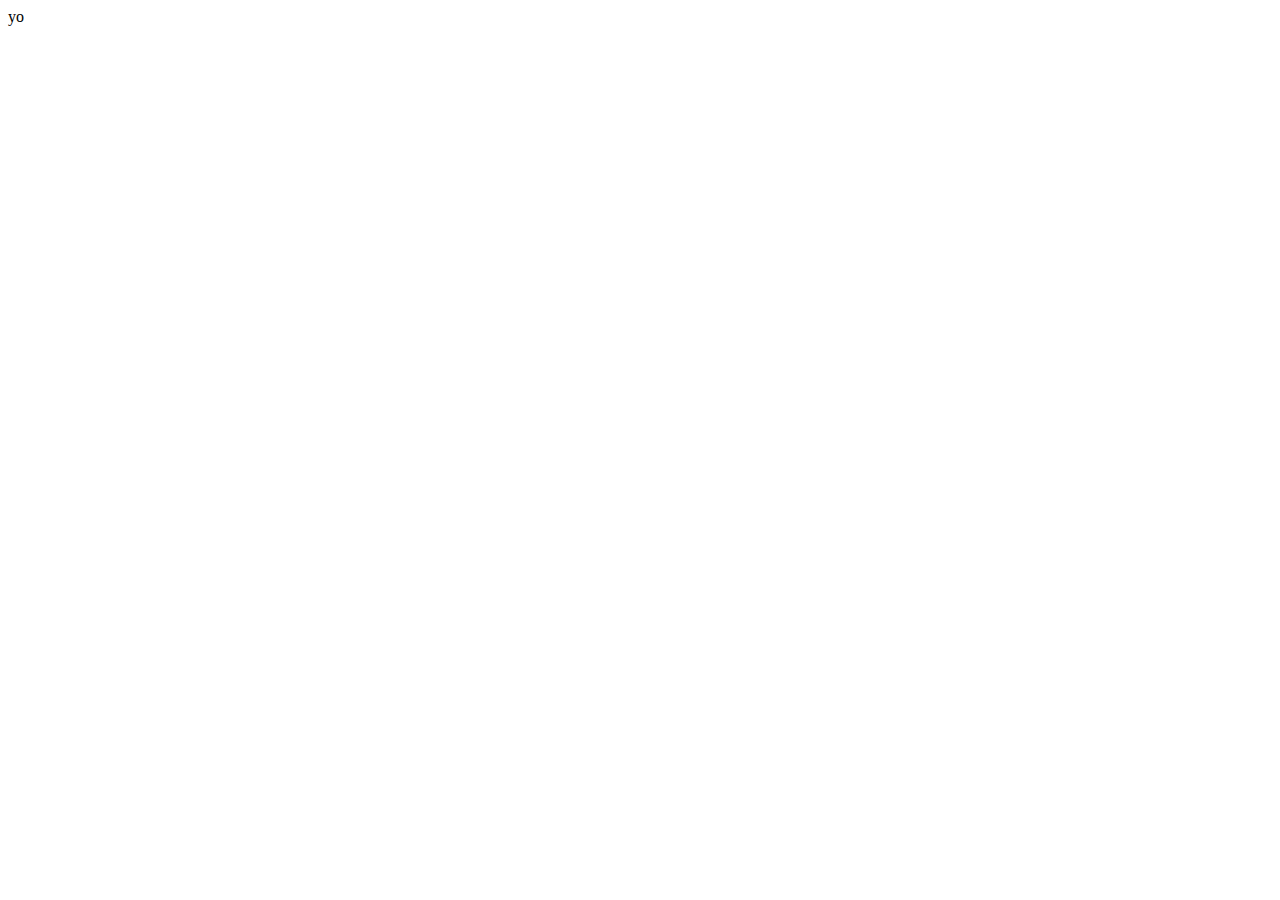
==== video/VRCM0jWEQjQ.html @ 7553058a "added video-js" ====
<!doctype html>
<html>
    <head>
        <title>Embedded Video</title>
        <link href="/stylesheets/video-js.min.css" rel="stylesheet" type="text/css">
        <script src="/javascripts/video.js"></script>
    </head>
    <body>
        yo
    </body>
</html>
---- stylesheets/video-js.min.css ----
/*!
Video.js Default Styles (http://videojs.com)
Version 4.8.1
Create your own skin at http://designer.videojs.com
*/.vjs-default-skin{color:#ccc}@font-face{font-family:VideoJS;src:url(font/vjs.eot);src:url(font/vjs.eot?#iefix) format('embedded-opentype'),url(font/vjs.woff) format('woff'),url(font/vjs.ttf) format('truetype'),url(font/vjs.svg#icomoon) format('svg');font-weight:400;font-style:normal}.vjs-default-skin .vjs-slider{outline:0;position:relative;cursor:pointer;padding:0;background-color:#333;background-color:rgba(51,51,51,.9)}.vjs-default-skin .vjs-slider:focus{-webkit-box-shadow:0 0 2em #fff;-moz-box-shadow:0 0 2em #fff;box-shadow:0 0 2em #fff}.vjs-default-skin .vjs-slider-handle{position:absolute;left:0;top:0}.vjs-default-skin .vjs-slider-handle:before{content:"\e009";font-family:VideoJS;font-size:1em;line-height:1;text-align:center;text-shadow:0 0 1em #fff;position:absolute;top:0;left:0;-webkit-transform:rotate(-45deg);-moz-transform:rotate(-45deg);-ms-transform:rotate(-45deg);-o-transform:rotate(-45deg);transform:rotate(-45deg)}.vjs-default-skin .vjs-control-bar{display:none;position:absolute;bottom:0;left:0;right:0;height:3em;background-color:#07141e;background-color:rgba(7,20,30,.7)}.vjs-default-skin.vjs-has-started .vjs-control-bar{display:block;visibility:visible;opacity:1;-webkit-transition:visibility .1s,opacity .1s;-moz-transition:visibility .1s,opacity .1s;-o-transition:visibility .1s,opacity .1s;transition:visibility .1s,opacity .1s}.vjs-default-skin.vjs-has-started.vjs-user-inactive.vjs-playing .vjs-control-bar{display:block;visibility:hidden;opacity:0;-webkit-transition:visibility 1s,opacity 1s;-moz-transition:visibility 1s,opacity 1s;-o-transition:visibility 1s,opacity 1s;transition:visibility 1s,opacity 1s}.vjs-default-skin.vjs-controls-disabled .vjs-control-bar{display:none}.vjs-default-skin.vjs-using-native-controls .vjs-control-bar{display:none}.vjs-default-skin.vjs-error .vjs-control-bar{display:none}@media \0screen{.vjs-default-skin.vjs-user-inactive.vjs-playing .vjs-control-bar :before{content:""}}.vjs-default-skin .vjs-control{outline:0;position:relative;float:left;text-align:center;margin:0;padding:0;height:3em;width:4em}.vjs-default-skin .vjs-control:before{font-family:VideoJS;font-size:1.5em;line-height:2;position:absolute;top:0;left:0;width:100%;height:100%;text-align:center;text-shadow:1px 1px 1px rgba(0,0,0,.5)}.vjs-default-skin .vjs-control:focus:before,.vjs-default-skin .vjs-control:hover:before{text-shadow:0 0 1em #fff}.vjs-default-skin .vjs-control:focus{}.vjs-default-skin .vjs-control-text{border:0;clip:rect(0 0 0 0);height:1px;margin:-1px;overflow:hidden;padding:0;position:absolute;width:1px}.vjs-default-skin .vjs-play-control{width:5em;cursor:pointer}.vjs-default-skin .vjs-play-control:before{content:"\e001"}.vjs-default-skin.vjs-playing .vjs-play-control:before{content:"\e002"}.vjs-default-skin .vjs-playback-rate .vjs-playback-rate-value{font-size:1.5em;line-height:2;position:absolute;top:0;left:0;width:100%;height:100%;text-align:center;text-shadow:1px 1px 1px rgba(0,0,0,.5)}.vjs-default-skin .vjs-playback-rate.vjs-menu-button .vjs-menu .vjs-menu-content{width:4em;left:-2em;list-style:none}.vjs-default-skin .vjs-mute-control,.vjs-default-skin .vjs-volume-menu-button{cursor:pointer;float:right}.vjs-default-skin .vjs-mute-control:before,.vjs-default-skin .vjs-volume-menu-button:before{content:"\e006"}.vjs-default-skin .vjs-mute-control.vjs-vol-0:before,.vjs-default-skin .vjs-volume-menu-button.vjs-vol-0:before{content:"\e003"}.vjs-default-skin .vjs-mute-control.vjs-vol-1:before,.vjs-default-skin .vjs-volume-menu-button.vjs-vol-1:before{content:"\e004"}.vjs-default-skin .vjs-mute-control.vjs-vol-2:before,.vjs-default-skin .vjs-volume-menu-button.vjs-vol-2:before{content:"\e005"}.vjs-default-skin .vjs-volume-control{width:5em;float:right}.vjs-default-skin .vjs-volume-bar{width:5em;height:.6em;margin:1.1em auto 0}.vjs-default-skin .vjs-volume-menu-button .vjs-menu-content{height:2.9em}.vjs-default-skin .vjs-volume-level{position:absolute;top:0;left:0;height:.5em;width:100%;background:#66a8cc url([data-uri]) -50% 0 repeat}.vjs-default-skin .vjs-volume-bar .vjs-volume-handle{width:.5em;height:.5em;left:4.5em}.vjs-default-skin .vjs-volume-handle:before{font-size:.9em;top:-.2em;left:-.2em;width:1em;height:1em}.vjs-default-skin .vjs-volume-menu-button .vjs-menu .vjs-menu-content{width:6em;left:-4em}.vjs-default-skin .vjs-progress-control{position:absolute;left:0;right:0;width:auto;font-size:.3em;height:1em;top:-1em;-webkit-transition:all .4s;-moz-transition:all .4s;-o-transition:all .4s;transition:all .4s}.vjs-default-skin:hover .vjs-progress-control{font-size:.9em;-webkit-transition:all .2s;-moz-transition:all .2s;-o-transition:all .2s;transition:all .2s}.vjs-default-skin .vjs-progress-holder{height:100%}.vjs-default-skin .vjs-progress-holder .vjs-play-progress,.vjs-default-skin .vjs-progress-holder .vjs-load-progress,.vjs-default-skin .vjs-progress-holder .vjs-load-progress div{position:absolute;display:block;height:100%;margin:0;padding:0;width:0;left:0;top:0}.vjs-default-skin .vjs-play-progress{background:#66a8cc url([data-uri]) -50% 0 repeat}.vjs-default-skin .vjs-load-progress{background:#646464;background:rgba(255,255,255,.2)}.vjs-default-skin .vjs-load-progress div{background:#787878;background:rgba(255,255,255,.1)}.vjs-default-skin .vjs-seek-handle{width:1.5em;height:100%}.vjs-default-skin .vjs-seek-handle:before{padding-top:.1em}.vjs-default-skin.vjs-live .vjs-time-controls,.vjs-default-skin.vjs-live .vjs-time-divider,.vjs-default-skin.vjs-live .vjs-progress-control{display:none}.vjs-default-skin.vjs-live .vjs-live-display{display:block}.vjs-default-skin .vjs-live-display{display:none;font-size:1em;line-height:3em}.vjs-default-skin .vjs-time-controls{font-size:1em;line-height:3em}.vjs-default-skin .vjs-current-time{float:left}.vjs-default-skin .vjs-duration{float:left}.vjs-default-skin .vjs-remaining-time{display:none;float:left}.vjs-time-divider{float:left;line-height:3em}.vjs-default-skin .vjs-fullscreen-control{width:3.8em;cursor:pointer;float:right}.vjs-default-skin .vjs-fullscreen-control:before{content:"\e000"}.vjs-default-skin.vjs-fullscreen .vjs-fullscreen-control:before{content:"\e00b"}.vjs-default-skin .vjs-big-play-button{left:.5em;top:.5em;font-size:3em;display:block;z-index:2;position:absolute;width:4em;height:2.6em;text-align:center;vertical-align:middle;cursor:pointer;opacity:1;background-color:#07141e;background-color:rgba(7,20,30,.7);border:.1em solid #3b4249;-webkit-border-radius:.8em;-moz-border-radius:.8em;border-radius:.8em;-webkit-box-shadow:0 0 1em rgba(255,255,255,.25);-moz-box-shadow:0 0 1em rgba(255,255,255,.25);box-shadow:0 0 1em rgba(255,255,255,.25);-webkit-transition:all .4s;-moz-transition:all .4s;-o-transition:all .4s;transition:all .4s}.vjs-default-skin.vjs-big-play-centered .vjs-big-play-button{left:50%;margin-left:-2.1em;top:50%;margin-top:-1.4000000000000001em}.vjs-default-skin.vjs-controls-disabled .vjs-big-play-button{display:none}.vjs-default-skin.vjs-has-started .vjs-big-play-button{display:none}.vjs-default-skin.vjs-using-native-controls .vjs-big-play-button{display:none}.vjs-default-skin:hover .vjs-big-play-button,.vjs-default-skin .vjs-big-play-button:focus{outline:0;border-color:#fff;background-color:#505050;background-color:rgba(50,50,50,.75);-webkit-box-shadow:0 0 3em #fff;-moz-box-shadow:0 0 3em #fff;box-shadow:0 0 3em #fff;-webkit-transition:all 0s;-moz-transition:all 0s;-o-transition:all 0s;transition:all 0s}.vjs-default-skin .vjs-big-play-button:before{content:"\e001";font-family:VideoJS;line-height:2.6em;text-shadow:.05em .05em .1em #000;text-align:center;position:absolute;left:0;width:100%;height:100%}.vjs-error .vjs-big-play-button{display:none}.vjs-error-display{display:none}.vjs-error .vjs-error-display{display:block;position:absolute;left:0;top:0;width:100%;height:100%}.vjs-error .vjs-error-display:before{content:'X';font-family:Arial;font-size:4em;color:#666;line-height:1;text-shadow:.05em .05em .1em #000;text-align:center;vertical-align:middle;position:absolute;left:0;top:50%;margin-top:-.5em;width:100%}.vjs-error-display div{position:absolute;bottom:1em;right:0;left:0;font-size:1.4em;text-align:center;padding:3px;background:#000;background:rgba(0,0,0,.5)}.vjs-error-display a,.vjs-error-display a:visited{color:#F4A460}.vjs-loading-spinner{display:none;position:absolute;top:50%;left:50%;font-size:4em;line-height:1;width:1em;height:1em;margin-left:-.5em;margin-top:-.5em;opacity:.75}.vjs-waiting .vjs-loading-spinner,.vjs-seeking .vjs-loading-spinner{display:block;-webkit-animation:spin 1.5s infinite linear;-moz-animation:spin 1.5s infinite linear;-o-animation:spin 1.5s infinite linear;animation:spin 1.5s infinite linear}.vjs-error .vjs-loading-spinner{display:none;-webkit-animation:none;-moz-animation:none;-o-animation:none;animation:none}.vjs-default-skin .vjs-loading-spinner:before{content:"\e01e";font-family:VideoJS;position:absolute;top:0;left:0;width:1em;height:1em;text-align:center;text-shadow:0 0 .1em #000}@-moz-keyframes spin{0%{-moz-transform:rotate(0deg)}100%{-moz-transform:rotate(359deg)}}@-webkit-keyframes spin{0%{-webkit-transform:rotate(0deg)}100%{-webkit-transform:rotate(359deg)}}@-o-keyframes spin{0%{-o-transform:rotate(0deg)}100%{-o-transform:rotate(359deg)}}@keyframes spin{0%{transform:rotate(0deg)}100%{transform:rotate(359deg)}}.vjs-default-skin .vjs-menu-button{float:right;cursor:pointer}.vjs-default-skin .vjs-menu{display:none;position:absolute;bottom:0;left:0;width:0;height:0;margin-bottom:3em;border-left:2em solid transparent;border-right:2em solid transparent;border-top:1.55em solid #000;border-top-color:rgba(7,40,50,.5)}.vjs-default-skin .vjs-menu-button .vjs-menu .vjs-menu-content{display:block;padding:0;margin:0;position:absolute;width:10em;bottom:1.5em;max-height:15em;overflow:auto;left:-5em;background-color:#07141e;background-color:rgba(7,20,30,.7);-webkit-box-shadow:-.2em -.2em .3em rgba(255,255,255,.2);-moz-box-shadow:-.2em -.2em .3em rgba(255,255,255,.2);box-shadow:-.2em -.2em .3em rgba(255,255,255,.2)}.vjs-default-skin .vjs-menu-button:hover .vjs-menu{display:block}.vjs-default-skin .vjs-menu-button ul li{list-style:none;margin:0;padding:.3em 0;line-height:1.4em;font-size:1.2em;text-align:center;text-transform:lowercase}.vjs-default-skin .vjs-menu-button ul li.vjs-selected{background-color:#000}.vjs-default-skin .vjs-menu-button ul li:focus,.vjs-default-skin .vjs-menu-button ul li:hover,.vjs-default-skin .vjs-menu-button ul li.vjs-selected:focus,.vjs-default-skin .vjs-menu-button ul li.vjs-selected:hover{outline:0;color:#111;background-color:#fff;background-color:rgba(255,255,255,.75);-webkit-box-shadow:0 0 1em #fff;-moz-box-shadow:0 0 1em #fff;box-shadow:0 0 1em #fff}.vjs-default-skin .vjs-menu-button ul li.vjs-menu-title{text-align:center;text-transform:uppercase;font-size:1em;line-height:2em;padding:0;margin:0 0 .3em;font-weight:700;cursor:default}.vjs-default-skin .vjs-subtitles-button:before{content:"\e00c"}.vjs-default-skin .vjs-captions-button:before{content:"\e008"}.vjs-default-skin .vjs-chapters-button:before{content:"\e00c"}.vjs-default-skin .vjs-chapters-button.vjs-menu-button .vjs-menu .vjs-menu-content{width:24em;left:-12em}.vjs-default-skin .vjs-captions-button:focus .vjs-control-content:before,.vjs-default-skin .vjs-captions-button:hover .vjs-control-content:before{-webkit-box-shadow:0 0 1em #fff;-moz-box-shadow:0 0 1em #fff;box-shadow:0 0 1em #fff}.video-js{background-color:#000;position:relative;padding:0;font-size:10px;vertical-align:middle;font-weight:400;font-style:normal;font-family:Arial,sans-serif;-webkit-user-select:none;-moz-user-select:none;-ms-user-select:none;user-select:none}.video-js .vjs-tech{position:absolute;top:0;left:0;width:100%;height:100%}.video-js:-moz-full-screen{position:absolute}body.vjs-full-window{padding:0;margin:0;height:100%;overflow-y:auto}.video-js.vjs-fullscreen{position:fixed;overflow:hidden;z-index:1000;left:0;top:0;bottom:0;right:0;width:100%!important;height:100%!important;_position:absolute}.video-js:-webkit-full-screen{width:100%!important;height:100%!important}.video-js.vjs-fullscreen.vjs-user-inactive{cursor:none}.vjs-poster{background-repeat:no-repeat;background-position:50% 50%;background-size:contain;cursor:pointer;margin:0;padding:0;position:absolute;top:0;right:0;bottom:0;left:0}.vjs-poster img{display:block;margin:0 auto;max-height:100%;padding:0;width:100%}.video-js.vjs-using-native-controls .vjs-poster{display:none}.video-js .vjs-text-track-display{text-align:center;position:absolute;bottom:4em;left:1em;right:1em}.video-js.vjs-user-inactive.vjs-playing .vjs-text-track-display{bottom:1em}.video-js .vjs-text-track{display:none;font-size:1.4em;text-align:center;margin-bottom:.1em;background-color:#000;background-color:rgba(0,0,0,.5)}.video-js .vjs-subtitles{color:#fff}.video-js .vjs-captions{color:#fc6}.vjs-tt-cue{display:block}.vjs-default-skin .vjs-hidden{display:none}.vjs-lock-showing{display:block!important;opacity:1;visibility:visible}.vjs-no-js{padding:20px;color:#ccc;background-color:#333;font-size:18px;font-family:Arial,sans-serif;text-align:center;width:300px;height:150px;margin:0 auto}.vjs-no-js a,.vjs-no-js a:visited{color:#F4A460}
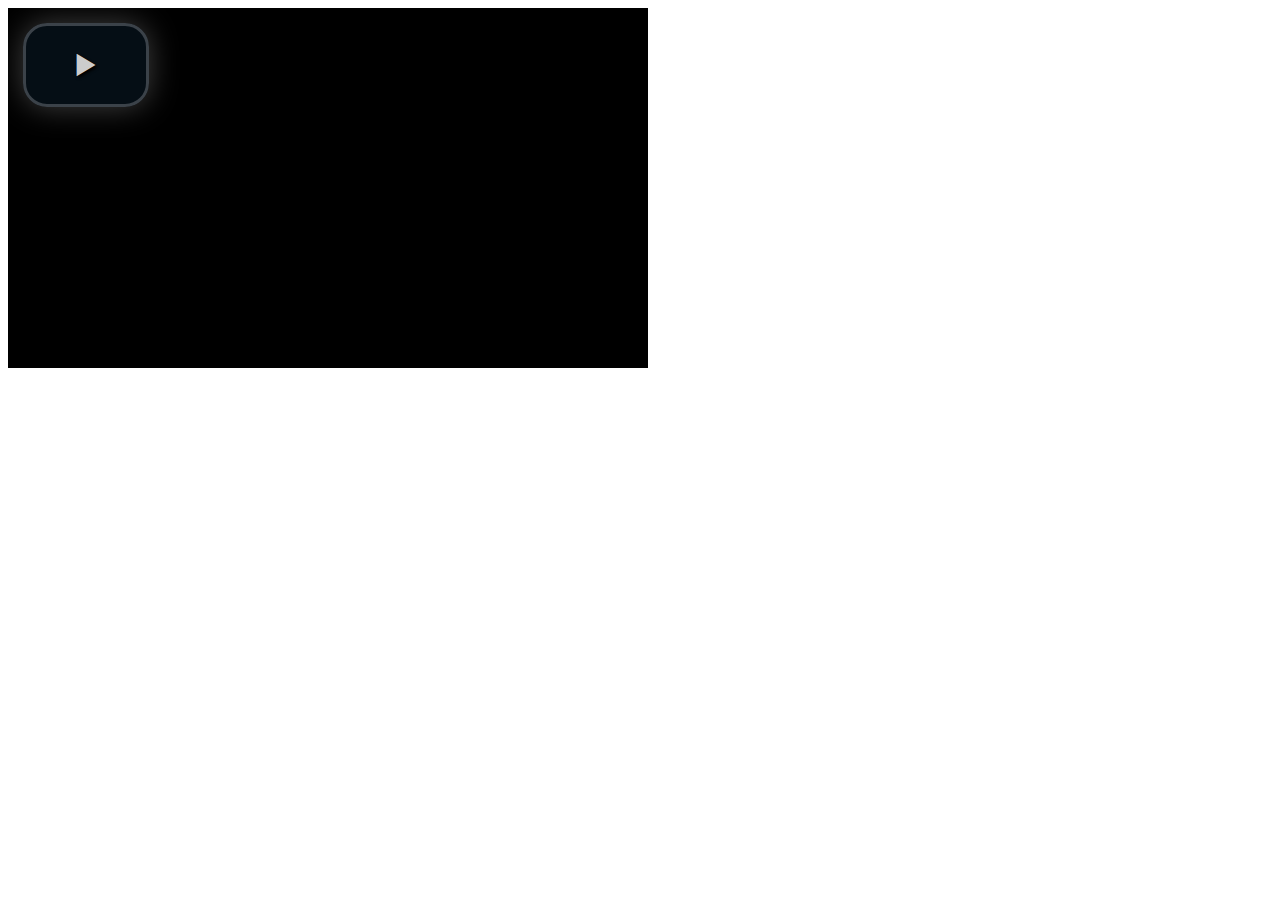
==== commit f8dfcb1a: "fixed video layout" ====
--- a/video/VRCM0jWEQjQ.html
+++ b/video/VRCM0jWEQjQ.html
@@ -2,10 +2,13 @@
 <html>
     <head>
         <title>Embedded Video</title>
-        <link href="/stylesheets/video-js.min.css" rel="stylesheet" type="text/css">
-        <script src="/javascripts/video.js"></script>
+        <link href="video-js.min.css" rel="stylesheet" type="text/css">
+        <script src="video.js"></script>
     </head>
     <body>
-        yo
+        <video class="video-js vjs-default-skin" width="640" height="360" controls preload="none" data-setup="{}">
+            <source src="VRCM0jWEQjQ.mp4" type="video/mp4" />
+            <p class="vjs-no-js">To view this video please enable JavaScript, and consider upgrading to a web browser that <a href="http://videojs.com/html5-video-support/" target="_blank">supports HTML5 video</a></p>
+        </video>
     </body>
 </html>
--- a/video/video-js.min.css
+++ b/video/video-js.min.css
@@ -0,0 +1,5 @@
+/*!
+Video.js Default Styles (http://videojs.com)
+Version 4.8.1
+Create your own skin at http://designer.videojs.com
+*/.vjs-default-skin{color:#ccc}@font-face{font-family:VideoJS;src:url(font/vjs.eot);src:url(font/vjs.eot?#iefix) format('embedded-opentype'),url(font/vjs.woff) format('woff'),url(font/vjs.ttf) format('truetype'),url(font/vjs.svg#icomoon) format('svg');font-weight:400;font-style:normal}.vjs-default-skin .vjs-slider{outline:0;position:relative;cursor:pointer;padding:0;background-color:#333;background-color:rgba(51,51,51,.9)}.vjs-default-skin .vjs-slider:focus{-webkit-box-shadow:0 0 2em #fff;-moz-box-shadow:0 0 2em #fff;box-shadow:0 0 2em #fff}.vjs-default-skin .vjs-slider-handle{position:absolute;left:0;top:0}.vjs-default-skin .vjs-slider-handle:before{content:"\e009";font-family:VideoJS;font-size:1em;line-height:1;text-align:center;text-shadow:0 0 1em #fff;position:absolute;top:0;left:0;-webkit-transform:rotate(-45deg);-moz-transform:rotate(-45deg);-ms-transform:rotate(-45deg);-o-transform:rotate(-45deg);transform:rotate(-45deg)}.vjs-default-skin .vjs-control-bar{display:none;position:absolute;bottom:0;left:0;right:0;height:3em;background-color:#07141e;background-color:rgba(7,20,30,.7)}.vjs-default-skin.vjs-has-started .vjs-control-bar{display:block;visibility:visible;opacity:1;-webkit-transition:visibility .1s,opacity .1s;-moz-transition:visibility .1s,opacity .1s;-o-transition:visibility .1s,opacity .1s;transition:visibility .1s,opacity .1s}.vjs-default-skin.vjs-has-started.vjs-user-inactive.vjs-playing .vjs-control-bar{display:block;visibility:hidden;opacity:0;-webkit-transition:visibility 1s,opacity 1s;-moz-transition:visibility 1s,opacity 1s;-o-transition:visibility 1s,opacity 1s;transition:visibility 1s,opacity 1s}.vjs-default-skin.vjs-controls-disabled .vjs-control-bar{display:none}.vjs-default-skin.vjs-using-native-controls .vjs-control-bar{display:none}.vjs-default-skin.vjs-error .vjs-control-bar{display:none}@media \0screen{.vjs-default-skin.vjs-user-inactive.vjs-playing .vjs-control-bar :before{content:""}}.vjs-default-skin .vjs-control{outline:0;position:relative;float:left;text-align:center;margin:0;padding:0;height:3em;width:4em}.vjs-default-skin .vjs-control:before{font-family:VideoJS;font-size:1.5em;line-height:2;position:absolute;top:0;left:0;width:100%;height:100%;text-align:center;text-shadow:1px 1px 1px rgba(0,0,0,.5)}.vjs-default-skin .vjs-control:focus:before,.vjs-default-skin .vjs-control:hover:before{text-shadow:0 0 1em #fff}.vjs-default-skin .vjs-control:focus{}.vjs-default-skin .vjs-control-text{border:0;clip:rect(0 0 0 0);height:1px;margin:-1px;overflow:hidden;padding:0;position:absolute;width:1px}.vjs-default-skin .vjs-play-control{width:5em;cursor:pointer}.vjs-default-skin .vjs-play-control:before{content:"\e001"}.vjs-default-skin.vjs-playing .vjs-play-control:before{content:"\e002"}.vjs-default-skin .vjs-playback-rate .vjs-playback-rate-value{font-size:1.5em;line-height:2;position:absolute;top:0;left:0;width:100%;height:100%;text-align:center;text-shadow:1px 1px 1px rgba(0,0,0,.5)}.vjs-default-skin .vjs-playback-rate.vjs-menu-button .vjs-menu .vjs-menu-content{width:4em;left:-2em;list-style:none}.vjs-default-skin .vjs-mute-control,.vjs-default-skin .vjs-volume-menu-button{cursor:pointer;float:right}.vjs-default-skin .vjs-mute-control:before,.vjs-default-skin .vjs-volume-menu-button:before{content:"\e006"}.vjs-default-skin .vjs-mute-control.vjs-vol-0:before,.vjs-default-skin .vjs-volume-menu-button.vjs-vol-0:before{content:"\e003"}.vjs-default-skin .vjs-mute-control.vjs-vol-1:before,.vjs-default-skin .vjs-volume-menu-button.vjs-vol-1:before{content:"\e004"}.vjs-default-skin .vjs-mute-control.vjs-vol-2:before,.vjs-default-skin .vjs-volume-menu-button.vjs-vol-2:before{content:"\e005"}.vjs-default-skin .vjs-volume-control{width:5em;float:right}.vjs-default-skin .vjs-volume-bar{width:5em;height:.6em;margin:1.1em auto 0}.vjs-default-skin .vjs-volume-menu-button .vjs-menu-content{height:2.9em}.vjs-default-skin .vjs-volume-level{position:absolute;top:0;left:0;height:.5em;width:100%;background:#66a8cc url([data-uri]) -50% 0 repeat}.vjs-default-skin .vjs-volume-bar .vjs-volume-handle{width:.5em;height:.5em;left:4.5em}.vjs-default-skin .vjs-volume-handle:before{font-size:.9em;top:-.2em;left:-.2em;width:1em;height:1em}.vjs-default-skin .vjs-volume-menu-button .vjs-menu .vjs-menu-content{width:6em;left:-4em}.vjs-default-skin .vjs-progress-control{position:absolute;left:0;right:0;width:auto;font-size:.3em;height:1em;top:-1em;-webkit-transition:all .4s;-moz-transition:all .4s;-o-transition:all .4s;transition:all .4s}.vjs-default-skin:hover .vjs-progress-control{font-size:.9em;-webkit-transition:all .2s;-moz-transition:all .2s;-o-transition:all .2s;transition:all .2s}.vjs-default-skin .vjs-progress-holder{height:100%}.vjs-default-skin .vjs-progress-holder .vjs-play-progress,.vjs-default-skin .vjs-progress-holder .vjs-load-progress,.vjs-default-skin .vjs-progress-holder .vjs-load-progress div{position:absolute;display:block;height:100%;margin:0;padding:0;width:0;left:0;top:0}.vjs-default-skin .vjs-play-progress{background:#66a8cc url([data-uri]) -50% 0 repeat}.vjs-default-skin .vjs-load-progress{background:#646464;background:rgba(255,255,255,.2)}.vjs-default-skin .vjs-load-progress div{background:#787878;background:rgba(255,255,255,.1)}.vjs-default-skin .vjs-seek-handle{width:1.5em;height:100%}.vjs-default-skin .vjs-seek-handle:before{padding-top:.1em}.vjs-default-skin.vjs-live .vjs-time-controls,.vjs-default-skin.vjs-live .vjs-time-divider,.vjs-default-skin.vjs-live .vjs-progress-control{display:none}.vjs-default-skin.vjs-live .vjs-live-display{display:block}.vjs-default-skin .vjs-live-display{display:none;font-size:1em;line-height:3em}.vjs-default-skin .vjs-time-controls{font-size:1em;line-height:3em}.vjs-default-skin .vjs-current-time{float:left}.vjs-default-skin .vjs-duration{float:left}.vjs-default-skin .vjs-remaining-time{display:none;float:left}.vjs-time-divider{float:left;line-height:3em}.vjs-default-skin .vjs-fullscreen-control{width:3.8em;cursor:pointer;float:right}.vjs-default-skin .vjs-fullscreen-control:before{content:"\e000"}.vjs-default-skin.vjs-fullscreen .vjs-fullscreen-control:before{content:"\e00b"}.vjs-default-skin .vjs-big-play-button{left:.5em;top:.5em;font-size:3em;display:block;z-index:2;position:absolute;width:4em;height:2.6em;text-align:center;vertical-align:middle;cursor:pointer;opacity:1;background-color:#07141e;background-color:rgba(7,20,30,.7);border:.1em solid #3b4249;-webkit-border-radius:.8em;-moz-border-radius:.8em;border-radius:.8em;-webkit-box-shadow:0 0 1em rgba(255,255,255,.25);-moz-box-shadow:0 0 1em rgba(255,255,255,.25);box-shadow:0 0 1em rgba(255,255,255,.25);-webkit-transition:all .4s;-moz-transition:all .4s;-o-transition:all .4s;transition:all .4s}.vjs-default-skin.vjs-big-play-centered .vjs-big-play-button{left:50%;margin-left:-2.1em;top:50%;margin-top:-1.4000000000000001em}.vjs-default-skin.vjs-controls-disabled .vjs-big-play-button{display:none}.vjs-default-skin.vjs-has-started .vjs-big-play-button{display:none}.vjs-default-skin.vjs-using-native-controls .vjs-big-play-button{display:none}.vjs-default-skin:hover .vjs-big-play-button,.vjs-default-skin .vjs-big-play-button:focus{outline:0;border-color:#fff;background-color:#505050;background-color:rgba(50,50,50,.75);-webkit-box-shadow:0 0 3em #fff;-moz-box-shadow:0 0 3em #fff;box-shadow:0 0 3em #fff;-webkit-transition:all 0s;-moz-transition:all 0s;-o-transition:all 0s;transition:all 0s}.vjs-default-skin .vjs-big-play-button:before{content:"\e001";font-family:VideoJS;line-height:2.6em;text-shadow:.05em .05em .1em #000;text-align:center;position:absolute;left:0;width:100%;height:100%}.vjs-error .vjs-big-play-button{display:none}.vjs-error-display{display:none}.vjs-error .vjs-error-display{display:block;position:absolute;left:0;top:0;width:100%;height:100%}.vjs-error .vjs-error-display:before{content:'X';font-family:Arial;font-size:4em;color:#666;line-height:1;text-shadow:.05em .05em .1em #000;text-align:center;vertical-align:middle;position:absolute;left:0;top:50%;margin-top:-.5em;width:100%}.vjs-error-display div{position:absolute;bottom:1em;right:0;left:0;font-size:1.4em;text-align:center;padding:3px;background:#000;background:rgba(0,0,0,.5)}.vjs-error-display a,.vjs-error-display a:visited{color:#F4A460}.vjs-loading-spinner{display:none;position:absolute;top:50%;left:50%;font-size:4em;line-height:1;width:1em;height:1em;margin-left:-.5em;margin-top:-.5em;opacity:.75}.vjs-waiting .vjs-loading-spinner,.vjs-seeking .vjs-loading-spinner{display:block;-webkit-animation:spin 1.5s infinite linear;-moz-animation:spin 1.5s infinite linear;-o-animation:spin 1.5s infinite linear;animation:spin 1.5s infinite linear}.vjs-error .vjs-loading-spinner{display:none;-webkit-animation:none;-moz-animation:none;-o-animation:none;animation:none}.vjs-default-skin .vjs-loading-spinner:before{content:"\e01e";font-family:VideoJS;position:absolute;top:0;left:0;width:1em;height:1em;text-align:center;text-shadow:0 0 .1em #000}@-moz-keyframes spin{0%{-moz-transform:rotate(0deg)}100%{-moz-transform:rotate(359deg)}}@-webkit-keyframes spin{0%{-webkit-transform:rotate(0deg)}100%{-webkit-transform:rotate(359deg)}}@-o-keyframes spin{0%{-o-transform:rotate(0deg)}100%{-o-transform:rotate(359deg)}}@keyframes spin{0%{transform:rotate(0deg)}100%{transform:rotate(359deg)}}.vjs-default-skin .vjs-menu-button{float:right;cursor:pointer}.vjs-default-skin .vjs-menu{display:none;position:absolute;bottom:0;left:0;width:0;height:0;margin-bottom:3em;border-left:2em solid transparent;border-right:2em solid transparent;border-top:1.55em solid #000;border-top-color:rgba(7,40,50,.5)}.vjs-default-skin .vjs-menu-button .vjs-menu .vjs-menu-content{display:block;padding:0;margin:0;position:absolute;width:10em;bottom:1.5em;max-height:15em;overflow:auto;left:-5em;background-color:#07141e;background-color:rgba(7,20,30,.7);-webkit-box-shadow:-.2em -.2em .3em rgba(255,255,255,.2);-moz-box-shadow:-.2em -.2em .3em rgba(255,255,255,.2);box-shadow:-.2em -.2em .3em rgba(255,255,255,.2)}.vjs-default-skin .vjs-menu-button:hover .vjs-menu{display:block}.vjs-default-skin .vjs-menu-button ul li{list-style:none;margin:0;padding:.3em 0;line-height:1.4em;font-size:1.2em;text-align:center;text-transform:lowercase}.vjs-default-skin .vjs-menu-button ul li.vjs-selected{background-color:#000}.vjs-default-skin .vjs-menu-button ul li:focus,.vjs-default-skin .vjs-menu-button ul li:hover,.vjs-default-skin .vjs-menu-button ul li.vjs-selected:focus,.vjs-default-skin .vjs-menu-button ul li.vjs-selected:hover{outline:0;color:#111;background-color:#fff;background-color:rgba(255,255,255,.75);-webkit-box-shadow:0 0 1em #fff;-moz-box-shadow:0 0 1em #fff;box-shadow:0 0 1em #fff}.vjs-default-skin .vjs-menu-button ul li.vjs-menu-title{text-align:center;text-transform:uppercase;font-size:1em;line-height:2em;padding:0;margin:0 0 .3em;font-weight:700;cursor:default}.vjs-default-skin .vjs-subtitles-button:before{content:"\e00c"}.vjs-default-skin .vjs-captions-button:before{content:"\e008"}.vjs-default-skin .vjs-chapters-button:before{content:"\e00c"}.vjs-default-skin .vjs-chapters-button.vjs-menu-button .vjs-menu .vjs-menu-content{width:24em;left:-12em}.vjs-default-skin .vjs-captions-button:focus .vjs-control-content:before,.vjs-default-skin .vjs-captions-button:hover .vjs-control-content:before{-webkit-box-shadow:0 0 1em #fff;-moz-box-shadow:0 0 1em #fff;box-shadow:0 0 1em #fff}.video-js{background-color:#000;position:relative;padding:0;font-size:10px;vertical-align:middle;font-weight:400;font-style:normal;font-family:Arial,sans-serif;-webkit-user-select:none;-moz-user-select:none;-ms-user-select:none;user-select:none}.video-js .vjs-tech{position:absolute;top:0;left:0;width:100%;height:100%}.video-js:-moz-full-screen{position:absolute}body.vjs-full-window{padding:0;margin:0;height:100%;overflow-y:auto}.video-js.vjs-fullscreen{position:fixed;overflow:hidden;z-index:1000;left:0;top:0;bottom:0;right:0;width:100%!important;height:100%!important;_position:absolute}.video-js:-webkit-full-screen{width:100%!important;height:100%!important}.video-js.vjs-fullscreen.vjs-user-inactive{cursor:none}.vjs-poster{background-repeat:no-repeat;background-position:50% 50%;background-size:contain;cursor:pointer;margin:0;padding:0;position:absolute;top:0;right:0;bottom:0;left:0}.vjs-poster img{display:block;margin:0 auto;max-height:100%;padding:0;width:100%}.video-js.vjs-using-native-controls .vjs-poster{display:none}.video-js .vjs-text-track-display{text-align:center;position:absolute;bottom:4em;left:1em;right:1em}.video-js.vjs-user-inactive.vjs-playing .vjs-text-track-display{bottom:1em}.video-js .vjs-text-track{display:none;font-size:1.4em;text-align:center;margin-bottom:.1em;background-color:#000;background-color:rgba(0,0,0,.5)}.video-js .vjs-subtitles{color:#fff}.video-js .vjs-captions{color:#fc6}.vjs-tt-cue{display:block}.vjs-default-skin .vjs-hidden{display:none}.vjs-lock-showing{display:block!important;opacity:1;visibility:visible}.vjs-no-js{padding:20px;color:#ccc;background-color:#333;font-size:18px;font-family:Arial,sans-serif;text-align:center;width:300px;height:150px;margin:0 auto}.vjs-no-js a,.vjs-no-js a:visited{color:#F4A460}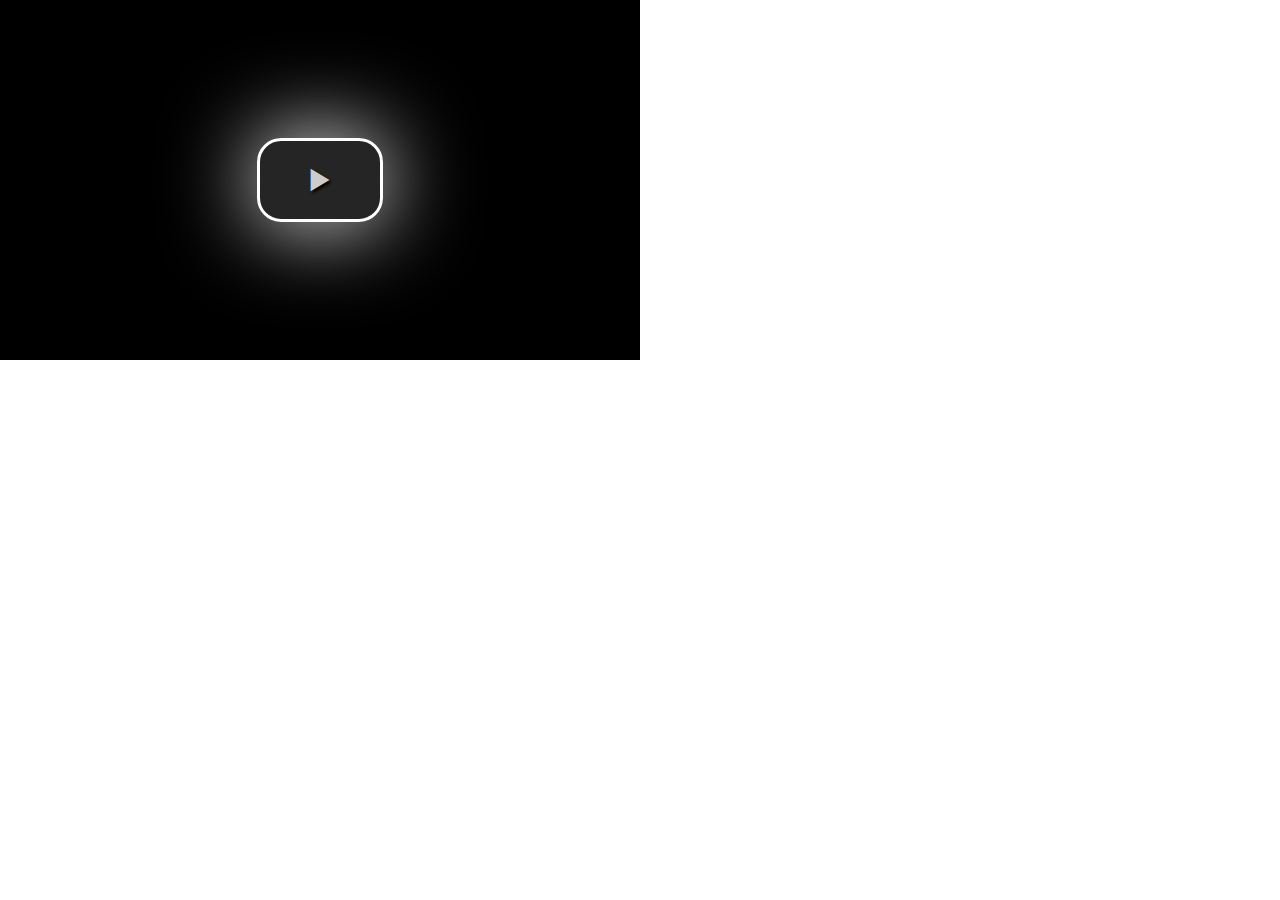
==== commit 7cec9d5a: "fixed the padding" ====
--- a/video/VRCM0jWEQjQ.html
+++ b/video/VRCM0jWEQjQ.html
@@ -5,7 +5,7 @@
         <link href="video-js.min.css" rel="stylesheet" type="text/css">
         <script src="video.js"></script>
     </head>
-    <body>
+    <body style="margin: inherit">
         <video class="video-js vjs-default-skin" width="640" height="360" controls preload="none" data-setup="{}">
             <source src="VRCM0jWEQjQ.mp4" type="video/mp4" />
             <p class="vjs-no-js">To view this video please enable JavaScript, and consider upgrading to a web browser that <a href="http://videojs.com/html5-video-support/" target="_blank">supports HTML5 video</a></p>
--- a/video/video-js.min.css
+++ b/video/video-js.min.css
@@ -1,5 +1,5 @@
 /*!
 Video.js Default Styles (http://videojs.com)
-Version 4.8.1
+Version 4.7.0
 Create your own skin at http://designer.videojs.com
-*/.vjs-default-skin{color:#ccc}@font-face{font-family:VideoJS;src:url(font/vjs.eot);src:url(font/vjs.eot?#iefix) format('embedded-opentype'),url(font/vjs.woff) format('woff'),url(font/vjs.ttf) format('truetype'),url(font/vjs.svg#icomoon) format('svg');font-weight:400;font-style:normal}.vjs-default-skin .vjs-slider{outline:0;position:relative;cursor:pointer;padding:0;background-color:#333;background-color:rgba(51,51,51,.9)}.vjs-default-skin .vjs-slider:focus{-webkit-box-shadow:0 0 2em #fff;-moz-box-shadow:0 0 2em #fff;box-shadow:0 0 2em #fff}.vjs-default-skin .vjs-slider-handle{position:absolute;left:0;top:0}.vjs-default-skin .vjs-slider-handle:before{content:"\e009";font-family:VideoJS;font-size:1em;line-height:1;text-align:center;text-shadow:0 0 1em #fff;position:absolute;top:0;left:0;-webkit-transform:rotate(-45deg);-moz-transform:rotate(-45deg);-ms-transform:rotate(-45deg);-o-transform:rotate(-45deg);transform:rotate(-45deg)}.vjs-default-skin .vjs-control-bar{display:none;position:absolute;bottom:0;left:0;right:0;height:3em;background-color:#07141e;background-color:rgba(7,20,30,.7)}.vjs-default-skin.vjs-has-started .vjs-control-bar{display:block;visibility:visible;opacity:1;-webkit-transition:visibility .1s,opacity .1s;-moz-transition:visibility .1s,opacity .1s;-o-transition:visibility .1s,opacity .1s;transition:visibility .1s,opacity .1s}.vjs-default-skin.vjs-has-started.vjs-user-inactive.vjs-playing .vjs-control-bar{display:block;visibility:hidden;opacity:0;-webkit-transition:visibility 1s,opacity 1s;-moz-transition:visibility 1s,opacity 1s;-o-transition:visibility 1s,opacity 1s;transition:visibility 1s,opacity 1s}.vjs-default-skin.vjs-controls-disabled .vjs-control-bar{display:none}.vjs-default-skin.vjs-using-native-controls .vjs-control-bar{display:none}.vjs-default-skin.vjs-error .vjs-control-bar{display:none}@media \0screen{.vjs-default-skin.vjs-user-inactive.vjs-playing .vjs-control-bar :before{content:""}}.vjs-default-skin .vjs-control{outline:0;position:relative;float:left;text-align:center;margin:0;padding:0;height:3em;width:4em}.vjs-default-skin .vjs-control:before{font-family:VideoJS;font-size:1.5em;line-height:2;position:absolute;top:0;left:0;width:100%;height:100%;text-align:center;text-shadow:1px 1px 1px rgba(0,0,0,.5)}.vjs-default-skin .vjs-control:focus:before,.vjs-default-skin .vjs-control:hover:before{text-shadow:0 0 1em #fff}.vjs-default-skin .vjs-control:focus{}.vjs-default-skin .vjs-control-text{border:0;clip:rect(0 0 0 0);height:1px;margin:-1px;overflow:hidden;padding:0;position:absolute;width:1px}.vjs-default-skin .vjs-play-control{width:5em;cursor:pointer}.vjs-default-skin .vjs-play-control:before{content:"\e001"}.vjs-default-skin.vjs-playing .vjs-play-control:before{content:"\e002"}.vjs-default-skin .vjs-playback-rate .vjs-playback-rate-value{font-size:1.5em;line-height:2;position:absolute;top:0;left:0;width:100%;height:100%;text-align:center;text-shadow:1px 1px 1px rgba(0,0,0,.5)}.vjs-default-skin .vjs-playback-rate.vjs-menu-button .vjs-menu .vjs-menu-content{width:4em;left:-2em;list-style:none}.vjs-default-skin .vjs-mute-control,.vjs-default-skin .vjs-volume-menu-button{cursor:pointer;float:right}.vjs-default-skin .vjs-mute-control:before,.vjs-default-skin .vjs-volume-menu-button:before{content:"\e006"}.vjs-default-skin .vjs-mute-control.vjs-vol-0:before,.vjs-default-skin .vjs-volume-menu-button.vjs-vol-0:before{content:"\e003"}.vjs-default-skin .vjs-mute-control.vjs-vol-1:before,.vjs-default-skin .vjs-volume-menu-button.vjs-vol-1:before{content:"\e004"}.vjs-default-skin .vjs-mute-control.vjs-vol-2:before,.vjs-default-skin .vjs-volume-menu-button.vjs-vol-2:before{content:"\e005"}.vjs-default-skin .vjs-volume-control{width:5em;float:right}.vjs-default-skin .vjs-volume-bar{width:5em;height:.6em;margin:1.1em auto 0}.vjs-default-skin .vjs-volume-menu-button .vjs-menu-content{height:2.9em}.vjs-default-skin .vjs-volume-level{position:absolute;top:0;left:0;height:.5em;width:100%;background:#66a8cc url([data-uri]) -50% 0 repeat}.vjs-default-skin .vjs-volume-bar .vjs-volume-handle{width:.5em;height:.5em;left:4.5em}.vjs-default-skin .vjs-volume-handle:before{font-size:.9em;top:-.2em;left:-.2em;width:1em;height:1em}.vjs-default-skin .vjs-volume-menu-button .vjs-menu .vjs-menu-content{width:6em;left:-4em}.vjs-default-skin .vjs-progress-control{position:absolute;left:0;right:0;width:auto;font-size:.3em;height:1em;top:-1em;-webkit-transition:all .4s;-moz-transition:all .4s;-o-transition:all .4s;transition:all .4s}.vjs-default-skin:hover .vjs-progress-control{font-size:.9em;-webkit-transition:all .2s;-moz-transition:all .2s;-o-transition:all .2s;transition:all .2s}.vjs-default-skin .vjs-progress-holder{height:100%}.vjs-default-skin .vjs-progress-holder .vjs-play-progress,.vjs-default-skin .vjs-progress-holder .vjs-load-progress,.vjs-default-skin .vjs-progress-holder .vjs-load-progress div{position:absolute;display:block;height:100%;margin:0;padding:0;width:0;left:0;top:0}.vjs-default-skin .vjs-play-progress{background:#66a8cc url([data-uri]) -50% 0 repeat}.vjs-default-skin .vjs-load-progress{background:#646464;background:rgba(255,255,255,.2)}.vjs-default-skin .vjs-load-progress div{background:#787878;background:rgba(255,255,255,.1)}.vjs-default-skin .vjs-seek-handle{width:1.5em;height:100%}.vjs-default-skin .vjs-seek-handle:before{padding-top:.1em}.vjs-default-skin.vjs-live .vjs-time-controls,.vjs-default-skin.vjs-live .vjs-time-divider,.vjs-default-skin.vjs-live .vjs-progress-control{display:none}.vjs-default-skin.vjs-live .vjs-live-display{display:block}.vjs-default-skin .vjs-live-display{display:none;font-size:1em;line-height:3em}.vjs-default-skin .vjs-time-controls{font-size:1em;line-height:3em}.vjs-default-skin .vjs-current-time{float:left}.vjs-default-skin .vjs-duration{float:left}.vjs-default-skin .vjs-remaining-time{display:none;float:left}.vjs-time-divider{float:left;line-height:3em}.vjs-default-skin .vjs-fullscreen-control{width:3.8em;cursor:pointer;float:right}.vjs-default-skin .vjs-fullscreen-control:before{content:"\e000"}.vjs-default-skin.vjs-fullscreen .vjs-fullscreen-control:before{content:"\e00b"}.vjs-default-skin .vjs-big-play-button{left:.5em;top:.5em;font-size:3em;display:block;z-index:2;position:absolute;width:4em;height:2.6em;text-align:center;vertical-align:middle;cursor:pointer;opacity:1;background-color:#07141e;background-color:rgba(7,20,30,.7);border:.1em solid #3b4249;-webkit-border-radius:.8em;-moz-border-radius:.8em;border-radius:.8em;-webkit-box-shadow:0 0 1em rgba(255,255,255,.25);-moz-box-shadow:0 0 1em rgba(255,255,255,.25);box-shadow:0 0 1em rgba(255,255,255,.25);-webkit-transition:all .4s;-moz-transition:all .4s;-o-transition:all .4s;transition:all .4s}.vjs-default-skin.vjs-big-play-centered .vjs-big-play-button{left:50%;margin-left:-2.1em;top:50%;margin-top:-1.4000000000000001em}.vjs-default-skin.vjs-controls-disabled .vjs-big-play-button{display:none}.vjs-default-skin.vjs-has-started .vjs-big-play-button{display:none}.vjs-default-skin.vjs-using-native-controls .vjs-big-play-button{display:none}.vjs-default-skin:hover .vjs-big-play-button,.vjs-default-skin .vjs-big-play-button:focus{outline:0;border-color:#fff;background-color:#505050;background-color:rgba(50,50,50,.75);-webkit-box-shadow:0 0 3em #fff;-moz-box-shadow:0 0 3em #fff;box-shadow:0 0 3em #fff;-webkit-transition:all 0s;-moz-transition:all 0s;-o-transition:all 0s;transition:all 0s}.vjs-default-skin .vjs-big-play-button:before{content:"\e001";font-family:VideoJS;line-height:2.6em;text-shadow:.05em .05em .1em #000;text-align:center;position:absolute;left:0;width:100%;height:100%}.vjs-error .vjs-big-play-button{display:none}.vjs-error-display{display:none}.vjs-error .vjs-error-display{display:block;position:absolute;left:0;top:0;width:100%;height:100%}.vjs-error .vjs-error-display:before{content:'X';font-family:Arial;font-size:4em;color:#666;line-height:1;text-shadow:.05em .05em .1em #000;text-align:center;vertical-align:middle;position:absolute;left:0;top:50%;margin-top:-.5em;width:100%}.vjs-error-display div{position:absolute;bottom:1em;right:0;left:0;font-size:1.4em;text-align:center;padding:3px;background:#000;background:rgba(0,0,0,.5)}.vjs-error-display a,.vjs-error-display a:visited{color:#F4A460}.vjs-loading-spinner{display:none;position:absolute;top:50%;left:50%;font-size:4em;line-height:1;width:1em;height:1em;margin-left:-.5em;margin-top:-.5em;opacity:.75}.vjs-waiting .vjs-loading-spinner,.vjs-seeking .vjs-loading-spinner{display:block;-webkit-animation:spin 1.5s infinite linear;-moz-animation:spin 1.5s infinite linear;-o-animation:spin 1.5s infinite linear;animation:spin 1.5s infinite linear}.vjs-error .vjs-loading-spinner{display:none;-webkit-animation:none;-moz-animation:none;-o-animation:none;animation:none}.vjs-default-skin .vjs-loading-spinner:before{content:"\e01e";font-family:VideoJS;position:absolute;top:0;left:0;width:1em;height:1em;text-align:center;text-shadow:0 0 .1em #000}@-moz-keyframes spin{0%{-moz-transform:rotate(0deg)}100%{-moz-transform:rotate(359deg)}}@-webkit-keyframes spin{0%{-webkit-transform:rotate(0deg)}100%{-webkit-transform:rotate(359deg)}}@-o-keyframes spin{0%{-o-transform:rotate(0deg)}100%{-o-transform:rotate(359deg)}}@keyframes spin{0%{transform:rotate(0deg)}100%{transform:rotate(359deg)}}.vjs-default-skin .vjs-menu-button{float:right;cursor:pointer}.vjs-default-skin .vjs-menu{display:none;position:absolute;bottom:0;left:0;width:0;height:0;margin-bottom:3em;border-left:2em solid transparent;border-right:2em solid transparent;border-top:1.55em solid #000;border-top-color:rgba(7,40,50,.5)}.vjs-default-skin .vjs-menu-button .vjs-menu .vjs-menu-content{display:block;padding:0;margin:0;position:absolute;width:10em;bottom:1.5em;max-height:15em;overflow:auto;left:-5em;background-color:#07141e;background-color:rgba(7,20,30,.7);-webkit-box-shadow:-.2em -.2em .3em rgba(255,255,255,.2);-moz-box-shadow:-.2em -.2em .3em rgba(255,255,255,.2);box-shadow:-.2em -.2em .3em rgba(255,255,255,.2)}.vjs-default-skin .vjs-menu-button:hover .vjs-menu{display:block}.vjs-default-skin .vjs-menu-button ul li{list-style:none;margin:0;padding:.3em 0;line-height:1.4em;font-size:1.2em;text-align:center;text-transform:lowercase}.vjs-default-skin .vjs-menu-button ul li.vjs-selected{background-color:#000}.vjs-default-skin .vjs-menu-button ul li:focus,.vjs-default-skin .vjs-menu-button ul li:hover,.vjs-default-skin .vjs-menu-button ul li.vjs-selected:focus,.vjs-default-skin .vjs-menu-button ul li.vjs-selected:hover{outline:0;color:#111;background-color:#fff;background-color:rgba(255,255,255,.75);-webkit-box-shadow:0 0 1em #fff;-moz-box-shadow:0 0 1em #fff;box-shadow:0 0 1em #fff}.vjs-default-skin .vjs-menu-button ul li.vjs-menu-title{text-align:center;text-transform:uppercase;font-size:1em;line-height:2em;padding:0;margin:0 0 .3em;font-weight:700;cursor:default}.vjs-default-skin .vjs-subtitles-button:before{content:"\e00c"}.vjs-default-skin .vjs-captions-button:before{content:"\e008"}.vjs-default-skin .vjs-chapters-button:before{content:"\e00c"}.vjs-default-skin .vjs-chapters-button.vjs-menu-button .vjs-menu .vjs-menu-content{width:24em;left:-12em}.vjs-default-skin .vjs-captions-button:focus .vjs-control-content:before,.vjs-default-skin .vjs-captions-button:hover .vjs-control-content:before{-webkit-box-shadow:0 0 1em #fff;-moz-box-shadow:0 0 1em #fff;box-shadow:0 0 1em #fff}.video-js{background-color:#000;position:relative;padding:0;font-size:10px;vertical-align:middle;font-weight:400;font-style:normal;font-family:Arial,sans-serif;-webkit-user-select:none;-moz-user-select:none;-ms-user-select:none;user-select:none}.video-js .vjs-tech{position:absolute;top:0;left:0;width:100%;height:100%}.video-js:-moz-full-screen{position:absolute}body.vjs-full-window{padding:0;margin:0;height:100%;overflow-y:auto}.video-js.vjs-fullscreen{position:fixed;overflow:hidden;z-index:1000;left:0;top:0;bottom:0;right:0;width:100%!important;height:100%!important;_position:absolute}.video-js:-webkit-full-screen{width:100%!important;height:100%!important}.video-js.vjs-fullscreen.vjs-user-inactive{cursor:none}.vjs-poster{background-repeat:no-repeat;background-position:50% 50%;background-size:contain;cursor:pointer;margin:0;padding:0;position:absolute;top:0;right:0;bottom:0;left:0}.vjs-poster img{display:block;margin:0 auto;max-height:100%;padding:0;width:100%}.video-js.vjs-using-native-controls .vjs-poster{display:none}.video-js .vjs-text-track-display{text-align:center;position:absolute;bottom:4em;left:1em;right:1em}.video-js.vjs-user-inactive.vjs-playing .vjs-text-track-display{bottom:1em}.video-js .vjs-text-track{display:none;font-size:1.4em;text-align:center;margin-bottom:.1em;background-color:#000;background-color:rgba(0,0,0,.5)}.video-js .vjs-subtitles{color:#fff}.video-js .vjs-captions{color:#fc6}.vjs-tt-cue{display:block}.vjs-default-skin .vjs-hidden{display:none}.vjs-lock-showing{display:block!important;opacity:1;visibility:visible}.vjs-no-js{padding:20px;color:#ccc;background-color:#333;font-size:18px;font-family:Arial,sans-serif;text-align:center;width:300px;height:150px;margin:0 auto}.vjs-no-js a,.vjs-no-js a:visited{color:#F4A460}+*/.vjs-default-skin{color:#ccc}@font-face{font-family:'VideoJS';src:url('font/vjs.eot');src:url('font/vjs.eot?#iefix') format('embedded-opentype'),url('font/vjs.woff') format('woff'),url('font/vjs.ttf') format('truetype'),url('font/vjs.svg#icomoon') format('svg');font-weight:normal;font-style:normal}.vjs-default-skin .vjs-slider{outline:0;position:relative;cursor:pointer;padding:0;background-color:#333;background-color:rgba(51,51,51,0.9)}.vjs-default-skin .vjs-slider:focus{-webkit-box-shadow:0 0 2em #fff;-moz-box-shadow:0 0 2em #fff;box-shadow:0 0 2em #fff}.vjs-default-skin .vjs-slider-handle{position:absolute;left:0;top:0}.vjs-default-skin .vjs-slider-handle:before{content:"\e009";font-family:VideoJS;font-size:1em;line-height:1;text-align:center;text-shadow:0 0 1em #fff;position:absolute;top:0;left:0;-webkit-transform:rotate(-45deg);-moz-transform:rotate(-45deg);-ms-transform:rotate(-45deg);-o-transform:rotate(-45deg);transform:rotate(-45deg)}.vjs-default-skin .vjs-control-bar{display:none;position:absolute;bottom:0;left:0;right:0;height:3em;background-color:#07141e;background-color:rgba(7,20,30,0.7)}.vjs-default-skin.vjs-has-started .vjs-control-bar{display:block;visibility:visible;opacity:1;-webkit-transition:visibility .1s,opacity .1s;-moz-transition:visibility .1s,opacity .1s;-o-transition:visibility .1s,opacity .1s;transition:visibility .1s,opacity .1s}.vjs-default-skin.vjs-has-started.vjs-user-inactive.vjs-playing .vjs-control-bar{display:block;visibility:hidden;opacity:0;-webkit-transition:visibility 1s,opacity 1s;-moz-transition:visibility 1s,opacity 1s;-o-transition:visibility 1s,opacity 1s;transition:visibility 1s,opacity 1s}.vjs-default-skin.vjs-controls-disabled .vjs-control-bar{display:none}.vjs-default-skin.vjs-using-native-controls .vjs-control-bar{display:none}.vjs-default-skin.vjs-error .vjs-control-bar{display:none}@media \0screen{.vjs-default-skin.vjs-user-inactive.vjs-playing .vjs-control-bar :before{content:""}}.vjs-default-skin .vjs-control{outline:none;position:relative;float:left;text-align:center;margin:0;padding:0;height:3em;width:4em}.vjs-default-skin .vjs-control:before{font-family:VideoJS;font-size:1.5em;line-height:2;position:absolute;top:0;left:0;width:100%;height:100%;text-align:center;text-shadow:1px 1px 1px rgba(0,0,0,0.5)}.vjs-default-skin .vjs-control:focus:before,.vjs-default-skin .vjs-control:hover:before{text-shadow:0 0 1em #fff}.vjs-default-skin .vjs-control-text{border:0;clip:rect(0 0 0 0);height:1px;margin:-1px;overflow:hidden;padding:0;position:absolute;width:1px}.vjs-default-skin .vjs-play-control{width:5em;cursor:pointer}.vjs-default-skin .vjs-play-control:before{content:"\e001"}.vjs-default-skin.vjs-playing .vjs-play-control:before{content:"\e002"}.vjs-default-skin .vjs-playback-rate .vjs-playback-rate-value{font-size:1.5em;line-height:2;position:absolute;top:0;left:0;width:100%;height:100%;text-align:center;text-shadow:1px 1px 1px rgba(0,0,0,0.5)}.vjs-default-skin .vjs-playback-rate.vjs-menu-button .vjs-menu .vjs-menu-content{width:4em;left:-2em;list-style:none}.vjs-default-skin .vjs-mute-control,.vjs-default-skin .vjs-volume-menu-button{cursor:pointer;float:right}.vjs-default-skin .vjs-mute-control:before,.vjs-default-skin .vjs-volume-menu-button:before{content:"\e006"}.vjs-default-skin .vjs-mute-control.vjs-vol-0:before,.vjs-default-skin .vjs-volume-menu-button.vjs-vol-0:before{content:"\e003"}.vjs-default-skin .vjs-mute-control.vjs-vol-1:before,.vjs-default-skin .vjs-volume-menu-button.vjs-vol-1:before{content:"\e004"}.vjs-default-skin .vjs-mute-control.vjs-vol-2:before,.vjs-default-skin .vjs-volume-menu-button.vjs-vol-2:before{content:"\e005"}.vjs-default-skin .vjs-volume-control{width:5em;float:right}.vjs-default-skin .vjs-volume-bar{width:5em;height:.6em;margin:1.1em auto 0}.vjs-default-skin .vjs-volume-menu-button .vjs-menu-content{height:2.9em}.vjs-default-skin .vjs-volume-level{position:absolute;top:0;left:0;height:.5em;width:100%;background:#66a8cc url([data-uri]) -50% 0 repeat}.vjs-default-skin .vjs-volume-bar .vjs-volume-handle{width:.5em;height:.5em;left:4.5em}.vjs-default-skin .vjs-volume-handle:before{font-size:.9em;top:-0.2em;left:-0.2em;width:1em;height:1em}.vjs-default-skin .vjs-volume-menu-button .vjs-menu .vjs-menu-content{width:6em;left:-4em}.vjs-default-skin .vjs-progress-control{position:absolute;left:0;right:0;width:auto;font-size:.3em;height:1em;top:-1em;-webkit-transition:all .4s;-moz-transition:all .4s;-o-transition:all .4s;transition:all .4s}.vjs-default-skin:hover .vjs-progress-control{font-size:.9em;-webkit-transition:all .2s;-moz-transition:all .2s;-o-transition:all .2s;transition:all .2s}.vjs-default-skin .vjs-progress-holder{height:100%}.vjs-default-skin .vjs-progress-holder .vjs-play-progress,.vjs-default-skin .vjs-progress-holder .vjs-load-progress,.vjs-default-skin .vjs-progress-holder .vjs-load-progress div{position:absolute;display:block;height:100%;margin:0;padding:0;width:0;left:0;top:0}.vjs-default-skin .vjs-play-progress{background:#66a8cc url([data-uri]) -50% 0 repeat}.vjs-default-skin .vjs-load-progress{background:#646464;background:rgba(255,255,255,0.2)}.vjs-default-skin .vjs-load-progress div{background:#787878;background:rgba(255,255,255,0.1)}.vjs-default-skin .vjs-seek-handle{width:1.5em;height:100%}.vjs-default-skin .vjs-seek-handle:before{padding-top:.1em}.vjs-default-skin.vjs-live .vjs-time-controls,.vjs-default-skin.vjs-live .vjs-time-divider,.vjs-default-skin.vjs-live .vjs-progress-control{display:none}.vjs-default-skin.vjs-live .vjs-live-display{display:block}.vjs-default-skin .vjs-live-display{display:none;font-size:1em;line-height:3em}.vjs-default-skin .vjs-time-controls{font-size:1em;line-height:3em}.vjs-default-skin .vjs-current-time{float:left}.vjs-default-skin .vjs-duration{float:left}.vjs-default-skin .vjs-remaining-time{display:none;float:left}.vjs-time-divider{float:left;line-height:3em}.vjs-default-skin .vjs-fullscreen-control{width:3.8em;cursor:pointer;float:right}.vjs-default-skin .vjs-fullscreen-control:before{content:"\e000"}.vjs-default-skin.vjs-fullscreen .vjs-fullscreen-control:before{content:"\e00b"}.vjs-default-skin .vjs-big-play-button{left:50%;margin-left:-2.1em;top:50%;margin-top:-1.4em;font-size:3em;display:block;z-index:2;position:absolute;width:4em;height:2.6em;text-align:center;vertical-align:middle;cursor:pointer;opacity:1;background-color:#07141e;background-color:rgba(7,20,30,0.7);border:.1em solid #3b4249;-webkit-border-radius:.8em;-moz-border-radius:.8em;border-radius:.8em;-webkit-box-shadow:0 0 1em rgba(255,255,255,0.25);-moz-box-shadow:0 0 1em rgba(255,255,255,0.25);box-shadow:0 0 1em rgba(255,255,255,0.25);-webkit-transition:all .4s;-moz-transition:all .4s;-o-transition:all .4s;transition:all .4s}.vjs-default-skin.vjs-big-play-centered .vjs-big-play-button{left:50%;margin-left:-2.1em;top:50%;margin-top:-1.4em}.vjs-default-skin.vjs-controls-disabled .vjs-big-play-button{display:none}.vjs-default-skin.vjs-has-started .vjs-big-play-button{display:none}.vjs-default-skin.vjs-using-native-controls .vjs-big-play-button{display:none}.vjs-default-skin:hover .vjs-big-play-button,.vjs-default-skin .vjs-big-play-button:focus{outline:0;border-color:#fff;background-color:#505050;background-color:rgba(50,50,50,0.75);-webkit-box-shadow:0 0 3em #fff;-moz-box-shadow:0 0 3em #fff;box-shadow:0 0 3em #fff;-webkit-transition:all 0s;-moz-transition:all 0s;-o-transition:all 0s;transition:all 0s}.vjs-default-skin .vjs-big-play-button:before{content:"\e001";font-family:VideoJS;line-height:2.6em;text-shadow:.05em .05em .1em #000;text-align:center;position:absolute;left:0;width:100%;height:100%}.vjs-error .vjs-big-play-button{display:none}.vjs-error-display{display:none}.vjs-error .vjs-error-display{display:block;position:absolute;left:0;top:0;width:100%;height:100%}.vjs-error .vjs-error-display:before{content:'X';font-family:Arial;font-size:4em;color:#666;line-height:1;text-shadow:.05em .05em .1em #000;text-align:center;vertical-align:middle;position:absolute;top:50%;margin-top:-0.5em;width:100%}.vjs-error-display div{position:absolute;font-size:1.4em;text-align:center;bottom:1em;right:1em;left:1em}.vjs-error-display a,.vjs-error-display a:visited{color:#f4a460}.vjs-loading-spinner{display:none;position:absolute;top:50%;left:50%;font-size:4em;line-height:1;width:1em;height:1em;margin-left:-0.5em;margin-top:-0.5em;opacity:.75}.vjs-waiting .vjs-loading-spinner,.vjs-seeking .vjs-loading-spinner{display:block;-webkit-animation:spin 1.5s infinite linear;-moz-animation:spin 1.5s infinite linear;-o-animation:spin 1.5s infinite linear;animation:spin 1.5s infinite linear}.vjs-error .vjs-loading-spinner{display:none;-webkit-animation:none;-moz-animation:none;-o-animation:none;animation:none}.vjs-default-skin .vjs-loading-spinner:before{content:"\e01e";font-family:VideoJS;position:absolute;top:0;left:0;width:1em;height:1em;text-align:center;text-shadow:0 0 .1em #000}@-moz-keyframes spin{0%{-moz-transform:rotate(0deg)}100%{-moz-transform:rotate(359deg)}}@-webkit-keyframes spin{0%{-webkit-transform:rotate(0deg)}100%{-webkit-transform:rotate(359deg)}}@-o-keyframes spin{0%{-o-transform:rotate(0deg)}100%{-o-transform:rotate(359deg)}}@keyframes spin{0%{transform:rotate(0deg)}100%{transform:rotate(359deg)}}.vjs-default-skin .vjs-menu-button{float:right;cursor:pointer}.vjs-default-skin .vjs-menu{display:none;position:absolute;bottom:0;left:0;width:0;height:0;margin-bottom:3em;border-left:2em solid transparent;border-right:2em solid transparent;border-top:1.55em solid #000;border-top-color:rgba(7,40,50,0.5)}.vjs-default-skin .vjs-menu-button .vjs-menu .vjs-menu-content{display:block;padding:0;margin:0;position:absolute;width:10em;bottom:1.5em;max-height:15em;overflow:auto;left:-5em;background-color:#07141e;background-color:rgba(7,20,30,0.7);-webkit-box-shadow:-0.2em -0.2em .3em rgba(255,255,255,0.2);-moz-box-shadow:-0.2em -0.2em .3em rgba(255,255,255,0.2);box-shadow:-0.2em -0.2em .3em rgba(255,255,255,0.2)}.vjs-default-skin .vjs-menu-button:hover .vjs-menu{display:block}.vjs-default-skin .vjs-menu-button ul li{list-style:none;margin:0;padding:.3em 0 .3em 0;line-height:1.4em;font-size:1.2em;text-align:center;text-transform:lowercase}.vjs-default-skin .vjs-menu-button ul li.vjs-selected{background-color:#000}.vjs-default-skin .vjs-menu-button ul li:focus,.vjs-default-skin .vjs-menu-button ul li:hover,.vjs-default-skin .vjs-menu-button ul li.vjs-selected:focus,.vjs-default-skin .vjs-menu-button ul li.vjs-selected:hover{outline:0;color:#111;background-color:#fff;background-color:rgba(255,255,255,0.75);-webkit-box-shadow:0 0 1em #fff;-moz-box-shadow:0 0 1em #fff;box-shadow:0 0 1em #fff}.vjs-default-skin .vjs-menu-button ul li.vjs-menu-title{text-align:center;text-transform:uppercase;font-size:1em;line-height:2em;padding:0;margin:0 0 .3em 0;font-weight:bold;cursor:default}.vjs-default-skin .vjs-subtitles-button:before{content:"\e00c"}.vjs-default-skin .vjs-captions-button:before{content:"\e008"}.vjs-default-skin .vjs-chapters-button:before{content:"\e00c"}.vjs-default-skin .vjs-chapters-button.vjs-menu-button .vjs-menu .vjs-menu-content{width:24em;left:-12em}.vjs-default-skin .vjs-captions-button:focus .vjs-control-content:before,.vjs-default-skin .vjs-captions-button:hover .vjs-control-content:before{-webkit-box-shadow:0 0 1em #fff;-moz-box-shadow:0 0 1em #fff;box-shadow:0 0 1em #fff}.video-js{background-color:#000;position:relative;padding:0;font-size:10px;vertical-align:middle;font-weight:normal;font-style:normal;font-family:Arial,sans-serif;-webkit-user-select:none;-moz-user-select:none;-ms-user-select:none;user-select:none}.video-js .vjs-tech{position:absolute;top:0;left:0;width:100%;height:100%}.video-js:-moz-full-screen{position:absolute}body.vjs-full-window{padding:0;margin:0;height:100%;overflow-y:auto}.video-js.vjs-fullscreen{position:fixed;overflow:hidden;z-index:1000;left:0;top:0;bottom:0;right:0;width:100% !important;height:100% !important;_position:absolute}.video-js:-webkit-full-screen{width:100% !important;height:100% !important}.video-js.vjs-fullscreen.vjs-user-inactive{cursor:none}.vjs-poster{background-repeat:no-repeat;background-position:50% 50%;background-size:contain;cursor:pointer;height:100%;margin:0;padding:0;position:relative;width:100%}.vjs-poster img{display:block;margin:0 auto;max-height:100%;padding:0;width:100%}.video-js.vjs-using-native-controls .vjs-poster{display:none}.video-js .vjs-text-track-display{text-align:center;position:absolute;bottom:4em;left:1em;right:1em}.video-js.vjs-user-inactive.vjs-playing .vjs-text-track-display{bottom:1em}.video-js .vjs-text-track{display:none;font-size:1.4em;text-align:center;margin-bottom:.1em;background-color:#000;background-color:rgba(0,0,0,0.5)}.video-js .vjs-subtitles{color:#fff}.video-js .vjs-captions{color:#fc6}.vjs-tt-cue{display:block}.vjs-default-skin .vjs-hidden{display:none}.vjs-lock-showing{display:block !important;opacity:1;visibility:visible}.vjs-no-js{padding:20px;color:#ccc;background-color:#333;font-size:18px;font-family:Arial,sans-serif;text-align:center;width:300px;height:150px;margin:0 auto}.vjs-no-js a,.vjs-no-js a:visited{color:#f4a460}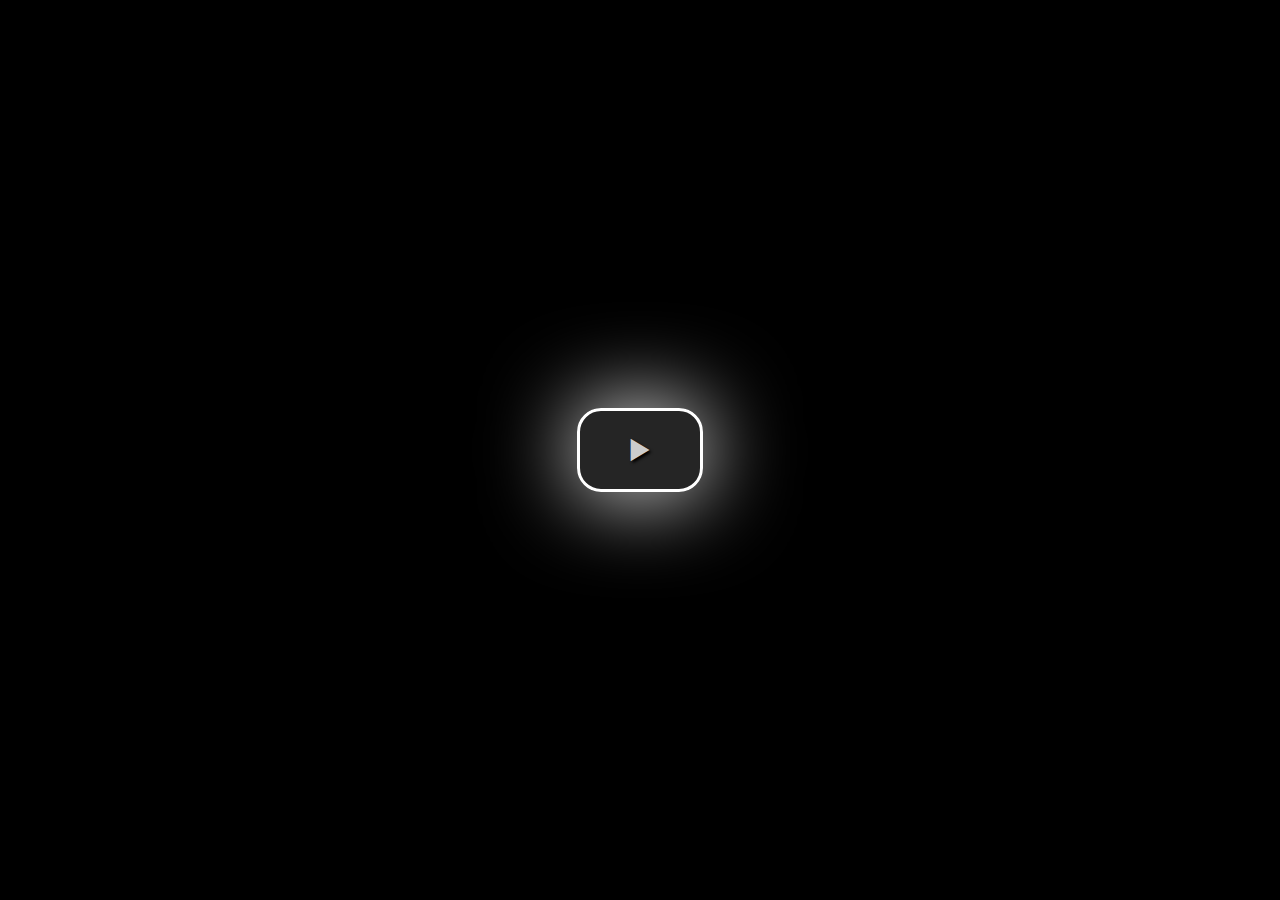
==== commit 8cd670e7: "changed inner width/height of video to be 100%" ====
--- a/video/VRCM0jWEQjQ.html
+++ b/video/VRCM0jWEQjQ.html
@@ -3,10 +3,11 @@
     <head>
         <title>Embedded Video</title>
         <link href="video-js.min.css" rel="stylesheet" type="text/css">
+        <link href="style.css" rel="stylesheet" type="text/css">
         <script src="video.js"></script>
     </head>
-    <body style="margin: inherit">
-        <video class="video-js vjs-default-skin" width="640" height="360" controls preload="none" data-setup="{}">
+    <body>
+        <video class="video-js vjs-default-skin" width="100%" height="100%" controls preload="none" data-setup="{}">
             <source src="VRCM0jWEQjQ.mp4" type="video/mp4" />
             <p class="vjs-no-js">To view this video please enable JavaScript, and consider upgrading to a web browser that <a href="http://videojs.com/html5-video-support/" target="_blank">supports HTML5 video</a></p>
         </video>
--- a/video/style.css
+++ b/video/style.css
@@ -0,0 +1 @@
+html,body{height:100%;width:100%;padding:0;overflow:hidden;}html{margin:0;}body{margin:inherit;}
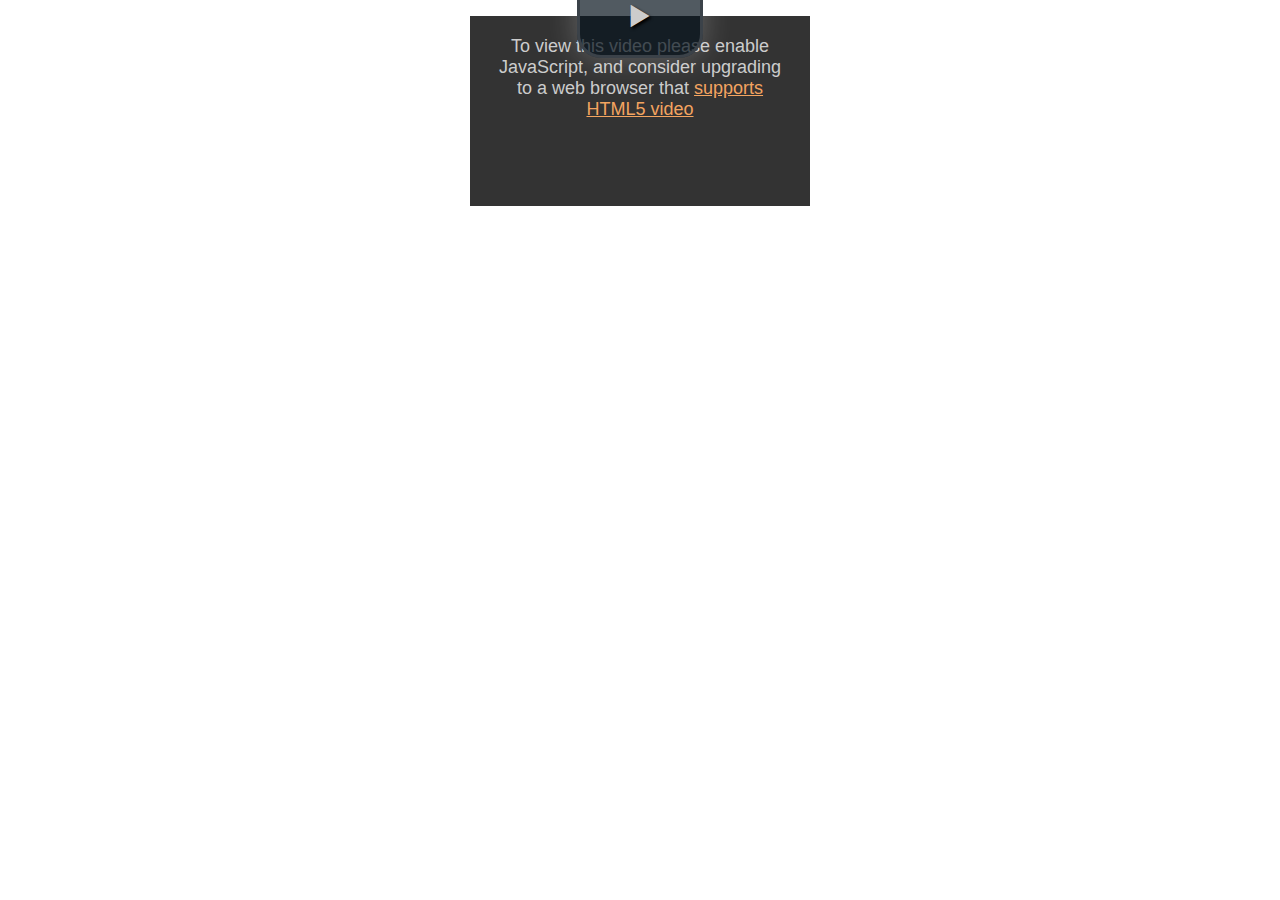
==== commit ad108413: "wrapped video around <p> tags" ====
--- a/video/VRCM0jWEQjQ.html
+++ b/video/VRCM0jWEQjQ.html
@@ -7,9 +7,11 @@
         <script src="video.js"></script>
     </head>
     <body>
+        <p>
         <video class="video-js vjs-default-skin" width="100%" height="100%" controls preload="none" data-setup="{}">
             <source src="VRCM0jWEQjQ.mp4" type="video/mp4" />
             <p class="vjs-no-js">To view this video please enable JavaScript, and consider upgrading to a web browser that <a href="http://videojs.com/html5-video-support/" target="_blank">supports HTML5 video</a></p>
         </video>
+        </p>
     </body>
 </html>
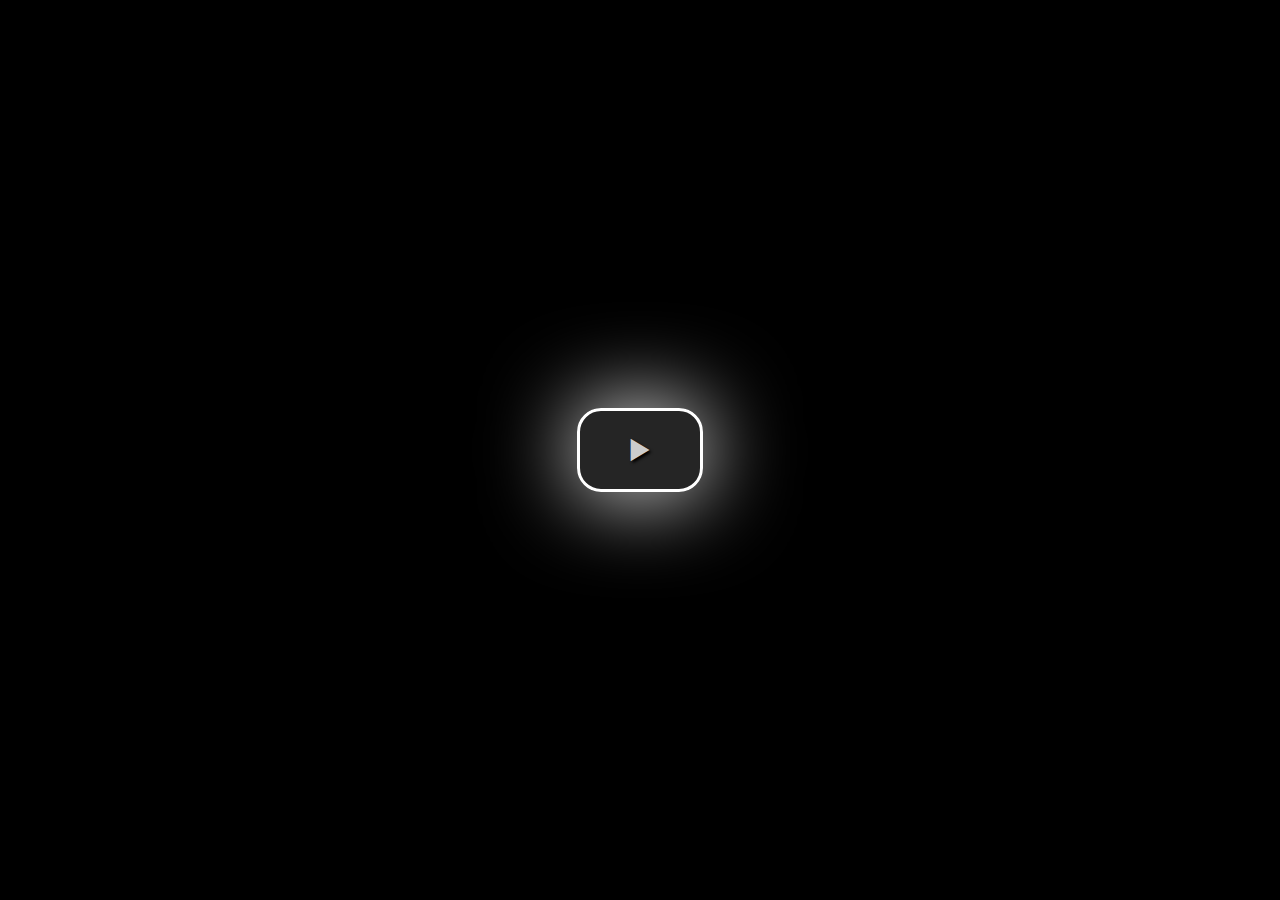
==== commit 9db071ea: "removed p tags" ====
--- a/video/VRCM0jWEQjQ.html
+++ b/video/VRCM0jWEQjQ.html
@@ -7,11 +7,9 @@
         <script src="video.js"></script>
     </head>
     <body>
-        <p>
         <video class="video-js vjs-default-skin" width="100%" height="100%" controls preload="none" data-setup="{}">
             <source src="VRCM0jWEQjQ.mp4" type="video/mp4" />
             <p class="vjs-no-js">To view this video please enable JavaScript, and consider upgrading to a web browser that <a href="http://videojs.com/html5-video-support/" target="_blank">supports HTML5 video</a></p>
         </video>
-        </p>
     </body>
 </html>
